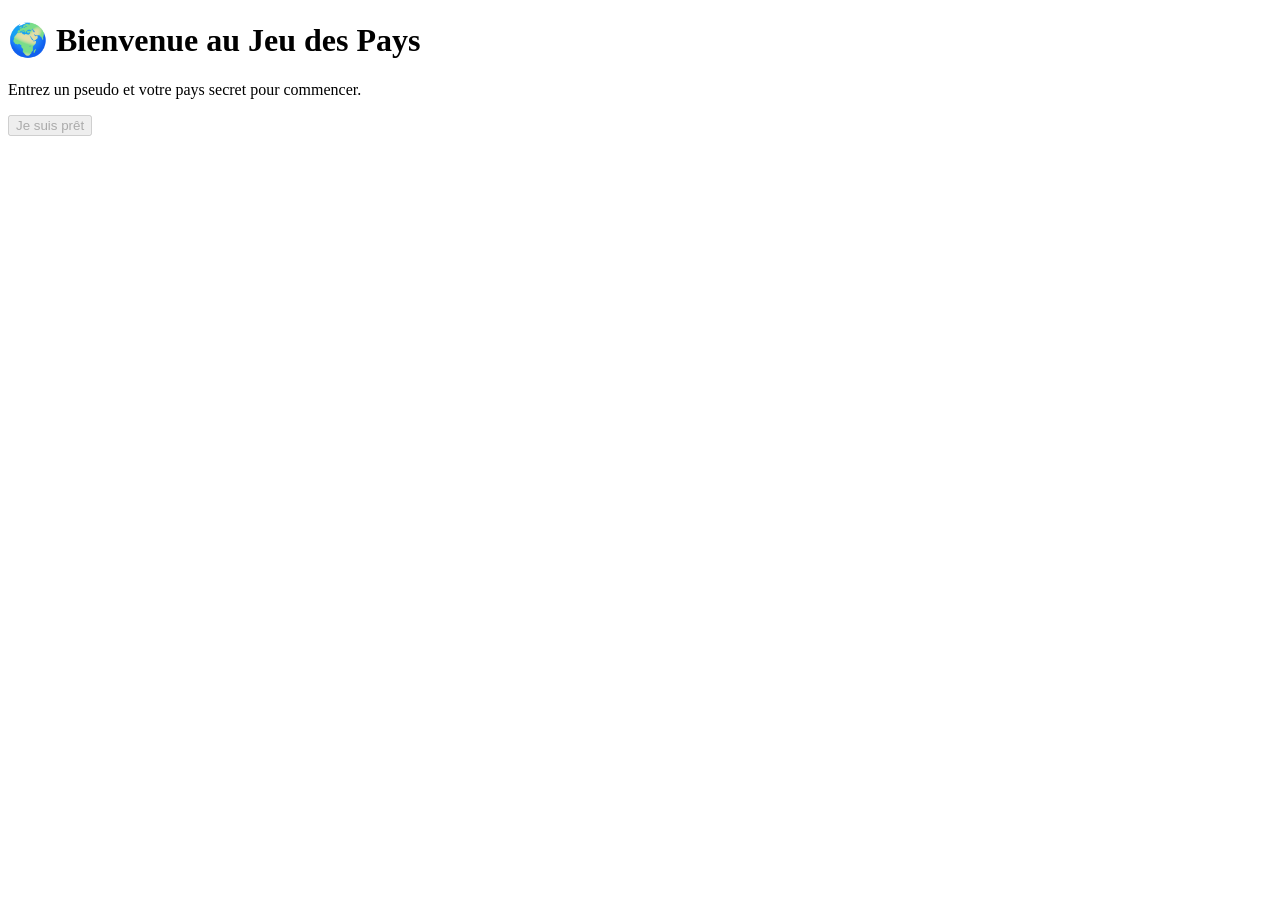
==== templates/index.html @ acfd289a "Correction Procfile pour Render" ====
<!DOCTYPE html>
<html>
<head>
  <meta charset="UTF-8">
  <title>Jeu des Pays</title>
  <link rel="stylesheet" href="{{ url_for('static', filename='style.css') }}">
</head>
<body>
  <div class="container">
    
    <!-- 1. ÉCRAN D'ACCUEIL / LOBBY (Visible au départ) -->
    <div id="lobby-screen">
      <h1>🌍 Bienvenue au Jeu des Pays</h1>
      <p id="status">Entrez un pseudo et votre pays secret pour commencer.</p>
      <div id="players"></div>
      <button id="readyBtn" disabled>Je suis prêt</button>
    </div>

    <!-- 2. ÉCRAN DE JEU (Masqué au départ, s'affichera au lancement) -->
    <div id="game-screen" style="display: none;">
      <h1>🌍 Partie en cours</h1>
      <div id="turn" class="status-panel">Chargement du tour...</div>
      <div id="timer" class="status-panel">Temps restant : 00s</div>

      <div class="game-grid">
        <div class="card">
          <h2>Choisis une cible</h2>
          <select id="targetSelect" disabled></select>
          <h2>Propose une lettre</h2>
          <input type="text" id="letterInput" maxlength="1" placeholder="Lettre" autocomplete="off" disabled>
          <button id="guessBtn" disabled>Proposer la lettre</button>

          <h2>Propose un pays</h2>
          <input type="text" id="countryInput" maxlength="30" placeholder="Pays" autocomplete="off" disabled>
          <button id="guessCountryBtn" disabled>Proposer le pays</button>
          <button id="resetBtn" class="secondary-button">Réinitialiser la partie</button>
          <div id="messageBox" class="message-box">En attente du tour ou du début de partie...</div>
          
          <div class="chat-panel">
            <h2>Chat</h2>
            <div id="history" class="history-box"></div>
            <input type="text" id="chatInput" placeholder="Message public" autocomplete="off" disabled>
            <button id="sendChatBtn" disabled>Envoyer</button>
          </div>
          
          <h2>Scores</h2>
          <div id="scores" class="scoreboard"></div>
          <div id="revealedWords" class="revealed-words" style="display:none;"></div>
          <h2>État des joueurs</h2>
          <div id="playersState" class="players-state"></div>
        </div>
      </div>

      <div class="card notepad-card">
        <h2>Bloc-notes</h2>
        <div id="notepad" class="notepad"></div>
      </div>
    </div>

  </div>

  <!-- UN SEUL IMPORT SOCKET.IO -->
  <script src="https://cdn.socket.io/4.0.0/socket.io.min.js"></script>
  
  <!-- UN SEUL BLOC SCRIPT CENTRALISÉ -->
  <script>
    // --- VARIABLES ET INITIALISATION ---
    const socket = io();
    let currentPlayers = {};
    let playersState = {};
    let currentScores = {};

    function askForPlayerInfo() {
      let u = '';
      let c = '';
      while (!u) {
        u = prompt('Ton pseudo ?').toUpperCase().replace(/[^A-Z]/g, '');
      }
      while (!c) {
        c = prompt('Ton pays secret ?').toUpperCase().replace(/[^A-Z]/g, '');
      }
      sessionStorage.setItem('username', u);
      sessionStorage.setItem('country', c);
      return { username: u, country: c };
    }

    let username = sessionStorage.getItem('username');
    let country = sessionStorage.getItem('country');

    if (username && country) {
      socket.emit('reconnect_player', { username, country });
    } else {
      const info = askForPlayerInfo();
      username = info.username;
      country = info.country;
      socket.emit('register', { username, country });
    }

    // Récupération des éléments du DOM
    const targetSelect = document.getElementById('targetSelect');
    const letterInput = document.getElementById('letterInput');
    const guessBtn = document.getElementById('guessBtn');
    const countryInput = document.getElementById('countryInput');
    const guessCountryBtn = document.getElementById('guessCountryBtn');
    const resetBtn = document.getElementById('resetBtn');
    const chatInput = document.getElementById('chatInput');
    const replayBtnId = 'replayBtn';
    const sendChatBtn = document.getElementById('sendChatBtn');
    const turnLabel = document.getElementById('turn');
    const timerLabel = document.getElementById('timer');
    const scoresDiv = document.getElementById('scores');
    const revealedWordsDiv = document.getElementById('revealedWords');
    const playersStateDiv = document.getElementById('playersState');
    const notepadDiv = document.getElementById('notepad');
    const historyDiv = document.getElementById('history');
    const messageBox = document.getElementById('messageBox');

    document.getElementById('status').textContent = `Connecté en tant que ${username}.`;

    // --- FONCTIONS DE RENDU ---
    function renderTurn(current) {
      turnLabel.innerHTML = `🎯 Tour de ${current}`;
      const isMyTurn = current === username;
      letterInput.disabled = !isMyTurn;
      guessBtn.disabled = !isMyTurn;
      countryInput.disabled = !isMyTurn;
      guessCountryBtn.disabled = !isMyTurn;
      targetSelect.disabled = !isMyTurn;
      if (isMyTurn) {
        messageBox.textContent = 'C’est ton tour ! Choisis une cible et propose une lettre ou un pays.';
      }
    }

    function renderScores(players, scores) {
      let html = '<table><tr><th>Joueur</th><th>Score</th></tr>';
      for (const name in players) {
        html += `<tr><td>${name.toUpperCase()}</td><td>${scores[name] || 0}</td></tr>`;
      }
      html += '</table>';
      scoresDiv.innerHTML = html;
    }

    function renderRevealedWords(players) {
      let html = '<h3>Mots actuels</h3><ul>';
      for (const name in players) {
        const info = players[name];
        html += `<li><strong>${name} :</strong> ${info.revealed.join(' ')}</li>`;
      }
      html += '</ul>';
      revealedWordsDiv.innerHTML = html;
    }

    function renderPlayersState(players) {
      let html = '';
      for (const name in players) {
        const info = players[name];
        html += `<div class="player-card ${info.eliminated ? 'eliminated' : ''}">`;
        html += `<strong>${name.toUpperCase()}${name === username ? ' (TOI)' : ''}</strong><br>`;
        html += `${info.eliminated ? 'ÉLIMINÉ' : info.ready ? 'EN JEU' : 'EN ATTENTE'} • ${info.country.length} LETTRES`;
        html += `</div>`;
      }
      playersStateDiv.innerHTML = html;
    }

    function renderLobbyPlayers(players) {
      let html = '<h2>Joueurs connectés</h2>';
      for (const p in players) {
        const player = players[p];
        html += `<div class="player-card">${p}${p === username ? ' (toi)' : ''} - ${player.country.length} lettres - ${player.ready ? '✅ prêt' : '⏳ en attente'}</div>`;
      }
      document.getElementById('players').innerHTML = html;
    }

    function updateChatAccess(players) {
      const me = players[username];
      const enabled = Boolean(me && !me.eliminated);
      chatInput.disabled = !enabled;
      sendChatBtn.disabled = !enabled;
    }

    function renderHistory(history) {
      if (!history || !history.length) {
        historyDiv.innerHTML = '<p>Aucune action pour l’instant.</p>';
        return;
      }
      let html = '<ul>';
      for (const item of history.slice(-20)) {
        html += `<li>${item}</li>`;
      }
      html += '</ul>';
      historyDiv.innerHTML = html;
    }

    function renderTargetList(players) {
      const options = ['<option value="">-- Choisis une cible --</option>'];
      for (const name in players) {
        const info = players[name];
        if (name !== username && !info.eliminated) {
          options.push(`<option value="${name}">${name} (${info.country.length} lettres)</option>`);
        }
      }
      targetSelect.innerHTML = options.join('');
    }

    function renderNotepad(players) {
      const names = Object.keys(players);
      if (!names.length) {
        notepadDiv.innerHTML = '<p>En attente des joueurs...</p>';
        return;
      }
      const maxLength = Math.max(...names.map(name => players[name].country.length));
      let html = '<table class="notepad-table"><thead><tr><th>Joueur</th>';
      for (let i = 1; i <= maxLength; i++) {
        html += `<th>${i}</th>`;
      }
      html += '</tr></thead><tbody>';

      for (const name of names) {
        const info = players[name];
        html += '<tr>';
        html += `<td class="player-name">${name}${info.eliminated ? ' ✖' : ''}</td>`;
        for (let pos = 0; pos < maxLength; pos++) {
          if (pos < info.country.length) {
            const letter = info.revealed[pos] || '_';
            html += `<td class="letter-box">${letter}</td>`;
          } else {
            html += '<td class="letter-box empty">-</td>';
          }
        }
        html += '</tr>';
      }
      html += '</tbody></table>';
      notepadDiv.innerHTML = html;
    }

    function updateState(players, scores) {
      playersState = players;
      currentScores = scores || currentScores;
      renderPlayersState(playersState);
      updateChatAccess(playersState);
      renderTargetList(playersState);
      renderNotepad(playersState);
      renderScores(playersState, currentScores);
      renderRevealedWords(playersState);
    }

    function setTimer(value) {
      timerLabel.textContent = `Temps restant : ${value}s`;
    }

    // --- ÉCOUTEURS D'ÉVÉNEMENTS ---
    document.getElementById('readyBtn').onclick = () => {
      socket.emit('set_ready', { username });
      document.getElementById('readyBtn').disabled = true;
      document.getElementById('status').textContent = 'Prêt ! En attente du lancement.';
    };

    guessBtn.addEventListener('click', () => {
      const letter = letterInput.value.toUpperCase().replace(/[^A-Z]/g, '');
      const target = targetSelect.value;
      if (!letter) {
        messageBox.textContent = 'Choisis une lettre valide.';
        return;
      }
      if (!target) {
        messageBox.textContent = 'Sélectionne une cible avant de proposer.';
        return;
      }
      socket.emit('guess_letter', { username, target, letter });
      letterInput.value = '';
      letterInput.focus();
    });

    guessCountryBtn.addEventListener('click', () => {
      const country = countryInput.value.toUpperCase().replace(/[^A-Z]/g, '');
      const target = targetSelect.value;
      if (!country) {
        messageBox.textContent = 'Écris un pays valide.';
        return;
      }
      if (!target) {
        messageBox.textContent = 'Sélectionne une cible avant de proposer un pays.';
        return;
      }
      socket.emit('guess_country', { username, target, country });
      countryInput.value = '';
      countryInput.focus();
    });

    resetBtn.addEventListener('click', () => {
      if (confirm('Réinitialiser la partie ? Tous les scores seront remis à zéro.')) {
        socket.emit('reset_game', { username });
      }
    });

    function addReplayButton() {
      if (document.getElementById(replayBtnId)) return;
      const button = document.createElement('button');
      button.id = replayBtnId;
      button.className = 'secondary-button';
      button.textContent = 'Rejouer';
      button.onclick = () => {
        socket.emit('reset_game', { username });
      };
      messageBox.appendChild(button);
    }

    sendChatBtn.addEventListener('click', () => {
      const text = chatInput.value.trim();
      if (!text) return;
      socket.emit('chat_message', { username, text });
      chatInput.value = '';
    });

    letterInput.addEventListener('keyup', (event) => {
      if (event.key === 'Enter') guessBtn.click();
    });

    countryInput.addEventListener('keyup', (event) => {
      if (event.key === 'Enter') guessCountryBtn.click();
    });

    // --- ENTRÉES SOCKET.IO ---
    socket.on('registration_failed', (data) => {
      alert(data ? data.message : "Inscription échouée.");
      sessionStorage.removeItem('username');
      sessionStorage.removeItem('country');
      window.location.reload();
    });

    socket.on('reconnect_failed', () => {
      sessionStorage.removeItem('username');
      sessionStorage.removeItem('country');
      const info = askForPlayerInfo();
      username = info.username;
      country = info.country;
      socket.emit('register', { username, country });
    });

    socket.on('reconnect_success', () => {
      document.getElementById('status').textContent = `Reconnecté en tant que ${username}.`;
      socket.emit('force_state', {});
    });

    socket.on('update_players', (players) => {
      currentPlayers = players;
      renderLobbyPlayers(players);
      if (players[username]) {
        document.getElementById('readyBtn').disabled = players[username].ready;
      }
      updateState(players, currentScores);
    });

    // BASCULE D'ÉCRAN SANS RECHARGEMENT
    socket.on('game_start', () => { 
      document.getElementById('lobby-screen').style.display = 'none';
      document.getElementById('game-screen').style.display = 'block';
    });

    socket.on('game_active', (data) => {
      if (data && data.active && currentPlayers[username] && !currentPlayers[username].active) {
        document.getElementById('status').textContent = 'Partie en cours, tu attends la prochaine manche.';
      }
    });

    socket.on('update_timer', (data) => {
      if (data && typeof data.value === 'number') {
        setTimer(data.value);
      }
    });

    socket.on('update_scores', (scores) => {
      renderScores(playersState, scores);
    });

    socket.on('update_turn', (current) => {
      renderTurn(current);
    });

    socket.on('update_history', (history) => {
      renderHistory(history);
    });

    socket.on('chat_message', (data) => {
      if (Array.isArray(data.history)) {
        renderHistory(data.history);
      }
    });

    socket.on('update_word', (data) => {
      if (playersState[data.target]) {
        playersState[data.target].revealed = data.revealed;
        renderNotepad(playersState);
      }
    });

    socket.on('player_eliminated', (data) => {
      if (playersState[data.target]) {
        playersState[data.target].eliminated = true;
        renderPlayersState(playersState);
        renderNotepad(playersState);
      }
      messageBox.textContent = `${data.target} est éliminé par ${data.by} !`;
    });

    socket.on('game_over', (data) => {
      const ranking = Array.isArray(data.ranking) ? data.ranking : Object.entries(data.scores || {}).sort((a, b) => b[1] - a[1]).map(([name, score]) => ({ name, score, country: currentPlayers[name]?.country || '' }));
      const podium = ranking.slice(0, 3).map((entry, index) => {
        const rankClass = index === 0 ? 'first' : index === 1 ? 'second' : 'third';
        return `<div class="podium-item ${rankClass}"><strong>${['🥇', '🥈', '🥉'][index]}</strong><br>${entry.name.toUpperCase()}<br>${entry.score} POINT${entry.score > 1 ? 'S' : ''}</div>`;
      }).join('');
      const rankingHtml = ranking.map((entry, index) => `<li>${index + 1}. ${entry.name.toUpperCase()} — ${entry.score} POINT${entry.score > 1 ? 'S' : ''}</li>`).join('');
      const countriesHtml = ranking.map((entry) => `<li>${entry.name.toUpperCase()} : ${entry.country.toUpperCase()}</li>`).join('');
      messageBox.innerHTML = `
        <div class="game-over-card">
          <div class="game-over-title">🎉 FIN DE PARTIE</div>
          <div class="podium">${podium}</div>
          <div><strong>CLASSEMENT</strong></div>
          <ul class="ranking-list">${rankingHtml}</ul>
          <div style="margin-top:10px;"><strong>PAYS DES JOUEURS</strong></div>
          <ul class="country-list">${countriesHtml}</ul>
        </div>`;
      addReplayButton();
      letterInput.disabled = true;
      countryInput.disabled = true;
      guessBtn.disabled = true;
      guessCountryBtn.disabled = true;
      targetSelect.disabled = true;
    });

    socket.on('game_reset', (data) => {
      updateState(data.players, data.scores);
      if (document.getElementById(replayBtnId)) {
        document.getElementById(replayBtnId).remove();
      }
      messageBox.textContent = 'Partie réinitialisée. Préparez-vous à repartir !';
      letterInput.disabled = true;
      countryInput.disabled = true;
      guessBtn.disabled = true;
      guessCountryBtn.disabled = true;
      targetSelect.disabled = true;
      chatInput.disabled = true;
      sendChatBtn.disabled = true;
      setTimer(0);
      
      // Retour automatique à la salle d'attente
      document.getElementById('game-screen').style.display = 'none';
      document.getElementById('lobby-screen').style.display = 'block';
    });

    socket.on('message', (data) => {
      messageBox.textContent = data.text;
    });

    socket.emit('force_state', {});
  </script>
</body>
</html>
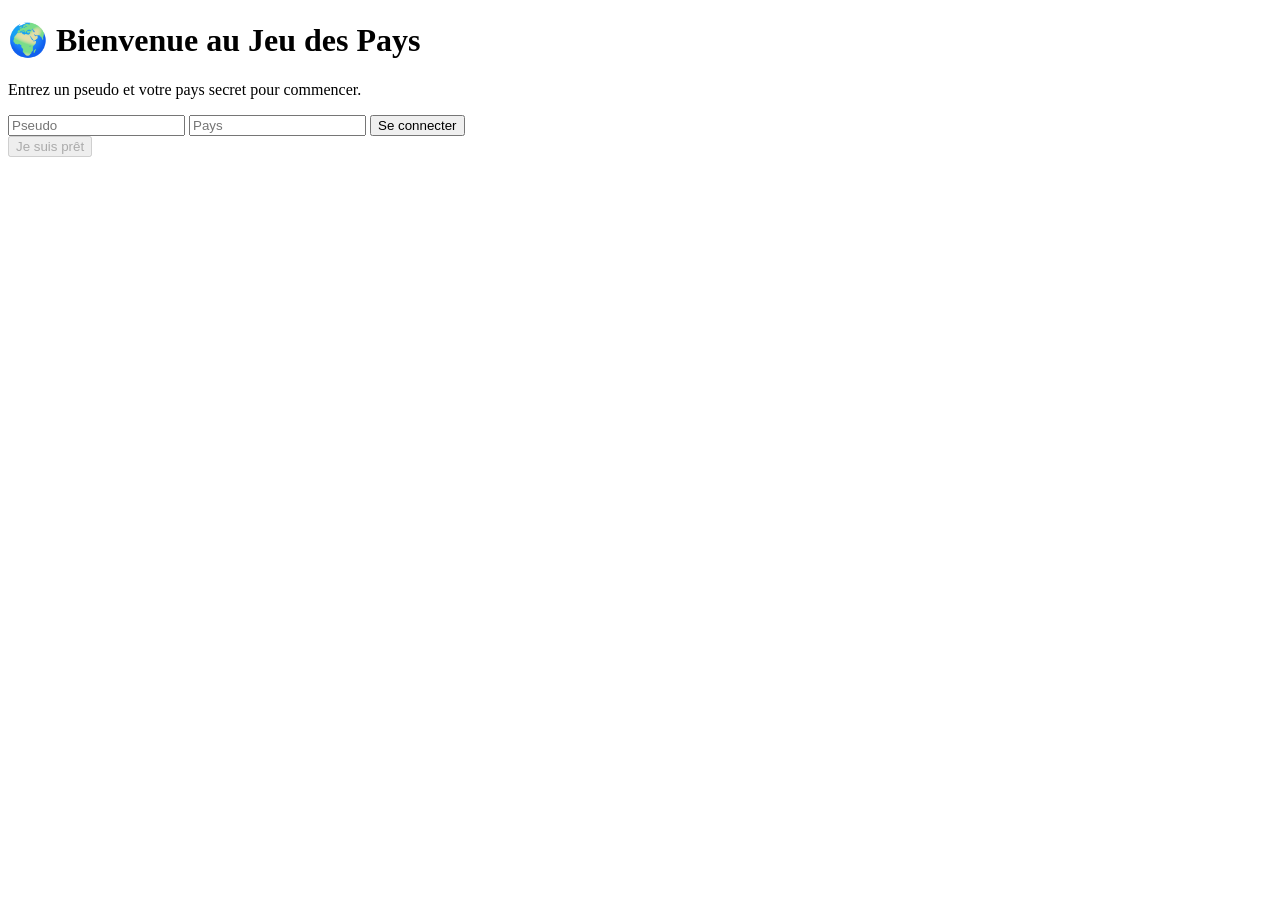
==== commit 672b9b23: "Correction Procfile pour Render" ====
--- a/templates/index.html
+++ b/templates/index.html
@@ -12,8 +12,15 @@
     <div id="lobby-screen">
       <h1>🌍 Bienvenue au Jeu des Pays</h1>
       <p id="status">Entrez un pseudo et votre pays secret pour commencer.</p>
+      <div id="authPanel" class="auth-panel">
+        <input type="text" id="usernameInput" maxlength="12" placeholder="Pseudo" autocomplete="username">
+        <input type="text" id="countryInput" maxlength="30" placeholder="Pays" autocomplete="off">
+        <button id="connectBtn">Se connecter</button>
+        <div id="authMessage" class="message-box"></div>
+      </div>
       <div id="players"></div>
       <button id="readyBtn" disabled>Je suis prêt</button>
+      <button id="clearLobbyBtn" class="secondary-button" style="display:none;">Vider la liste</button>
     </div>
 
     <!-- 2. ÉCRAN DE JEU (Masqué au départ, s'affichera au lancement) -->
@@ -70,39 +77,67 @@
     let playersState = {};
     let currentScores = {};
 
-    function askForPlayerInfo() {
-      let u = '';
-      let c = '';
-      while (!u) {
-        u = prompt('Ton pseudo ?').toUpperCase().replace(/[^A-Z]/g, '');
-      }
-      while (!c) {
-        c = prompt('Ton pays secret ?').toUpperCase().replace(/[^A-Z]/g, '');
-      }
-      sessionStorage.setItem('username', u);
-      sessionStorage.setItem('country', c);
-      return { username: u, country: c };
+    function setAuthMessage(message, isError = false) {
+      const authMessage = document.getElementById('authMessage');
+      if (!authMessage) return;
+      authMessage.textContent = message;
+      authMessage.style.color = isError ? '#b00020' : '#1f6f3f';
+    }
+
+    function clearStoredSession() {
+      sessionStorage.removeItem('username');
+      sessionStorage.removeItem('country');
+    }
+
+    function readEnteredPlayerInfo() {
+      const usernameInput = document.getElementById('usernameInput');
+      const countryInput = document.getElementById('countryInput');
+      const rawUser = (usernameInput?.value || '').trim().toUpperCase().replace(/[^A-Z]/g, '');
+      const rawCountry = (countryInput?.value || '').trim().toUpperCase().replace(/[^A-Z]/g, '');
+      if (!rawUser || !rawCountry || rawCountry.length < 2) {
+        setAuthMessage('Entre un pseudo et un pays valide (2 lettres minimum).', true);
+        return null;
+      }
+      return { username: rawUser, country: rawCountry };
+    }
+
+    function persistPlayerInfo(info) {
+      if (!info) return;
+      sessionStorage.setItem('username', info.username);
+      sessionStorage.setItem('country', info.country);
+    }
+
+    function connectWithStoredInfo() {
+      const storedUsername = sessionStorage.getItem('username');
+      const storedCountry = sessionStorage.getItem('country');
+      if (!storedUsername || !storedCountry) {
+        setAuthMessage('Saisis ton pseudo et ton pays pour rejoindre le salon.');
+        return;
+      }
+      username = storedUsername;
+      country = storedCountry;
+      setAuthMessage('Connexion en cours…');
+      socket.emit('reconnect_player', { username, country });
     }
 
     let username = sessionStorage.getItem('username');
     let country = sessionStorage.getItem('country');
 
     if (username && country) {
-      socket.emit('reconnect_player', { username, country });
+      connectWithStoredInfo();
     } else {
-      const info = askForPlayerInfo();
-      username = info.username;
-      country = info.country;
-      socket.emit('register', { username, country });
+      setAuthMessage('Saisis ton pseudo et ton pays pour rejoindre le salon.');
     }
 
     // Récupération des éléments du DOM
     const targetSelect = document.getElementById('targetSelect');
+    const connectBtn = document.getElementById('connectBtn');
     const letterInput = document.getElementById('letterInput');
     const guessBtn = document.getElementById('guessBtn');
     const countryInput = document.getElementById('countryInput');
     const guessCountryBtn = document.getElementById('guessCountryBtn');
     const resetBtn = document.getElementById('resetBtn');
+    const clearLobbyBtn = document.getElementById('clearLobbyBtn');
     const chatInput = document.getElementById('chatInput');
     const replayBtnId = 'replayBtn';
     const sendChatBtn = document.getElementById('sendChatBtn');
@@ -115,7 +150,11 @@
     const historyDiv = document.getElementById('history');
     const messageBox = document.getElementById('messageBox');
 
-    document.getElementById('status').textContent = `Connecté en tant que ${username}.`;
+    if (username && country) {
+      document.getElementById('status').textContent = `Connexion en cours pour ${username}.`;
+    } else {
+      document.getElementById('status').textContent = 'Entrez un pseudo et votre pays secret pour commencer.';
+    }
 
     // --- FONCTIONS DE RENDU ---
     function renderTurn(current) {
@@ -163,12 +202,19 @@
     }
 
     function renderLobbyPlayers(players) {
+      const visiblePlayers = Object.entries(players).filter(([, player]) => player && player.online !== false);
       let html = '<h2>Joueurs connectés</h2>';
-      for (const p in players) {
-        const player = players[p];
-        html += `<div class="player-card">${p}${p === username ? ' (toi)' : ''} - ${player.country.length} lettres - ${player.ready ? '✅ prêt' : '⏳ en attente'}</div>`;
+      if (!visiblePlayers.length) {
+        html += '<div class="player-card">Aucun joueur en ligne.</div>';
+      } else {
+        for (const [p, player] of visiblePlayers) {
+          html += `<div class="player-card">${p}${p === username ? ' (toi)' : ''} - ${player.country.length} lettres - ${player.ready ? '✅ prêt' : '⏳ en attente'}</div>`;
+        }
       }
       document.getElementById('players').innerHTML = html;
+      const isLobbyVisible = document.getElementById('lobby-screen').style.display !== 'none';
+      const canClear = isLobbyVisible && visiblePlayers.length > 1 && visiblePlayers[0] && visiblePlayers[0][0] === username;
+      clearLobbyBtn.style.display = canClear ? 'block' : 'none';
     }
 
     function updateChatAccess(players) {
@@ -249,6 +295,24 @@
     }
 
     // --- ÉCOUTEURS D'ÉVÉNEMENTS ---
+    connectBtn.addEventListener('click', () => {
+      const info = readEnteredPlayerInfo();
+      if (!info) return;
+      persistPlayerInfo(info);
+      username = info.username;
+      country = info.country;
+      setAuthMessage('Connexion en cours…');
+      socket.emit('register', { username, country });
+    });
+
+    document.getElementById('usernameInput').addEventListener('keyup', (event) => {
+      if (event.key === 'Enter') connectBtn.click();
+    });
+
+    document.getElementById('countryInput').addEventListener('keyup', (event) => {
+      if (event.key === 'Enter') connectBtn.click();
+    });
+
     document.getElementById('readyBtn').onclick = () => {
       socket.emit('set_ready', { username });
       document.getElementById('readyBtn').disabled = true;
@@ -290,6 +354,12 @@
     resetBtn.addEventListener('click', () => {
       if (confirm('Réinitialiser la partie ? Tous les scores seront remis à zéro.')) {
         socket.emit('reset_game', { username });
+      }
+    });
+
+    clearLobbyBtn.addEventListener('click', () => {
+      if (confirm('Vider le salon ? Tous les autres joueurs seront retirés.')) {
+        socket.emit('clear_lobby', { username });
       }
     });
 
@@ -322,23 +392,24 @@
 
     // --- ENTRÉES SOCKET.IO ---
     socket.on('registration_failed', (data) => {
-      alert(data ? data.message : "Inscription échouée.");
-      sessionStorage.removeItem('username');
-      sessionStorage.removeItem('country');
-      window.location.reload();
-    });
-
-    socket.on('reconnect_failed', () => {
-      sessionStorage.removeItem('username');
-      sessionStorage.removeItem('country');
-      const info = askForPlayerInfo();
-      username = info.username;
-      country = info.country;
-      socket.emit('register', { username, country });
+      clearStoredSession();
+      username = '';
+      country = '';
+      setAuthMessage(data ? data.message : 'Inscription échouée.', true);
+      document.getElementById('status').textContent = 'Connexion impossible. Réessaie avec un pseudo et un pays valides.';
+    });
+
+    socket.on('reconnect_failed', (data) => {
+      clearStoredSession();
+      username = '';
+      country = '';
+      setAuthMessage(data ? data.message : 'Reconnexion impossible.', true);
+      document.getElementById('status').textContent = 'Connexion impossible. Réessaie avec un pseudo et un pays valides.';
     });
 
     socket.on('reconnect_success', () => {
       document.getElementById('status').textContent = `Reconnecté en tant que ${username}.`;
+      setAuthMessage(`Reconnecté en tant que ${username}.`);
       socket.emit('force_state', {});
     });
 
@@ -401,6 +472,23 @@
         renderNotepad(playersState);
       }
       messageBox.textContent = `${data.target} est éliminé par ${data.by} !`;
+    });
+
+    socket.on('show_final_scores', (data) => {
+      const ranking = Array.isArray(data.ranking) ? data.ranking : Object.entries(data.scores || {}).sort((a, b) => b[1] - a[1]).map(([name, score]) => ({ name, score, country: currentPlayers[name]?.country || '' }));
+      const rankingHtml = ranking.map((entry, index) => `<li>${index + 1}. ${entry.name.toUpperCase()} — ${entry.score} POINT${entry.score > 1 ? 'S' : ''}</li>`).join('');
+      const countriesHtml = ranking.map((entry) => `<li>${entry.name.toUpperCase()} : ${entry.country.toUpperCase()}</li>`).join('');
+      messageBox.innerHTML = `
+        <div class="game-over-card">
+          <div class="game-over-title">🏁 SCORE FINAL</div>
+          <ul class="ranking-list">${rankingHtml}</ul>
+          <div style="margin-top:10px;"><strong>PAYS DES JOUEURS</strong></div>
+          <ul class="country-list">${countriesHtml}</ul>
+        </div>`;
+      if (document.getElementById(replayBtnId)) {
+        document.getElementById(replayBtnId).remove();
+      }
+      addReplayButton();
     });
 
     socket.on('game_over', (data) => {
@@ -430,6 +518,7 @@
 
     socket.on('game_reset', (data) => {
       updateState(data.players, data.scores);
+      renderLobbyPlayers(data.players);
       if (document.getElementById(replayBtnId)) {
         document.getElementById(replayBtnId).remove();
       }
@@ -453,6 +542,11 @@
     });
 
     socket.emit('force_state', {});
+    window.addEventListener('beforeunload', () => {
+      if (username) {
+        socket.emit('leave_game', { username: username });
+      }
+    });
   </script>
 </body>
 </html>
